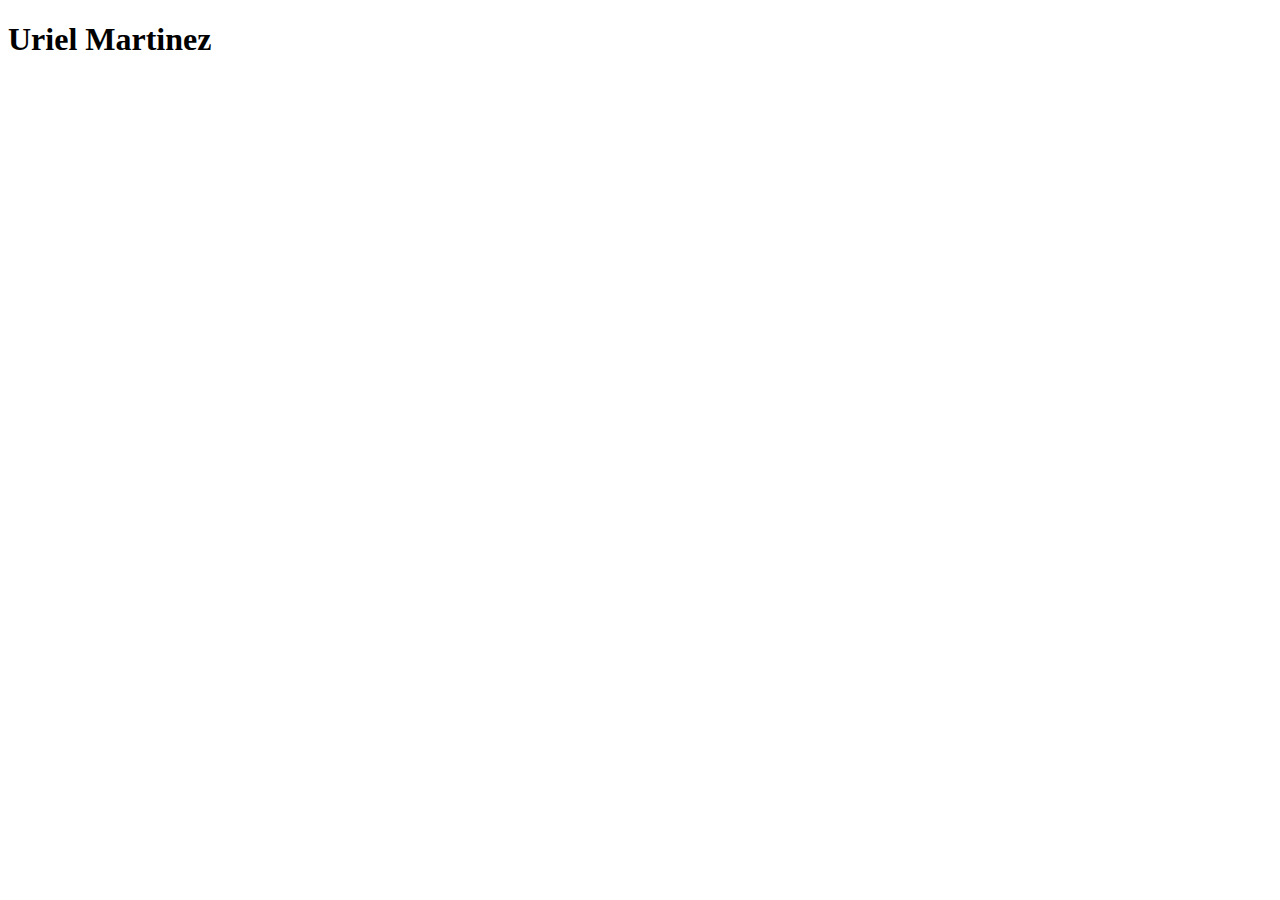
==== index.html @ 07ed86be "first commit build html personal website" ====
<!DOCTYPE html>
<html lang="en">
<head>
    <meta charset="UTF-8">
    <meta name="viewport" content="width=device-width, initial-scale=1.0">
    <title>My Personal Website</title>
</head>
<body>
    <h1>Uriel Martinez</h1>
</body>
</html>
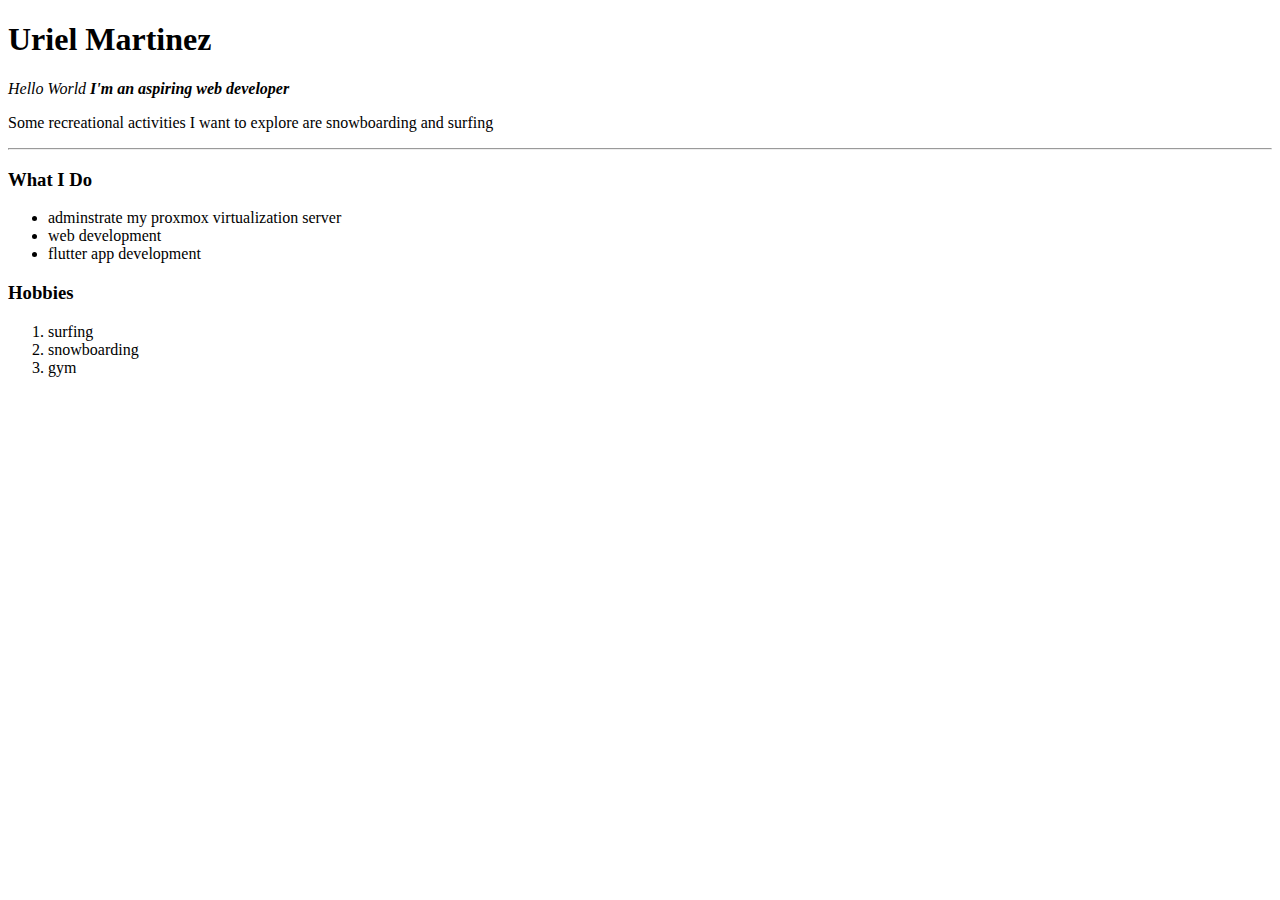
==== commit 909327ec: "exploring list" ====
--- a/index.html
+++ b/index.html
@@ -7,5 +7,27 @@
 </head>
 <body>
     <h1>Uriel Martinez</h1>
+
+    <p><em>Hello World <strong> I'm an aspiring web developer</strong></em></p>
+
+    <p>Some recreational activities I want to explore are snowboarding and surfing</p>
+    
+    <hr>
+    
+    <h3>What I Do</h3>
+        <ul>
+            <li>adminstrate my proxmox virtualization server</li>
+            <li>web development</li>
+            <li>flutter app development</li>
+        </ul>
+    
+    <h3>Hobbies</h3>
+        <ol>
+            <li>surfing</li>
+            <li>snowboarding</li>
+            <li>gym</li>
+        </ol>
+    
+
 </body>
 </html>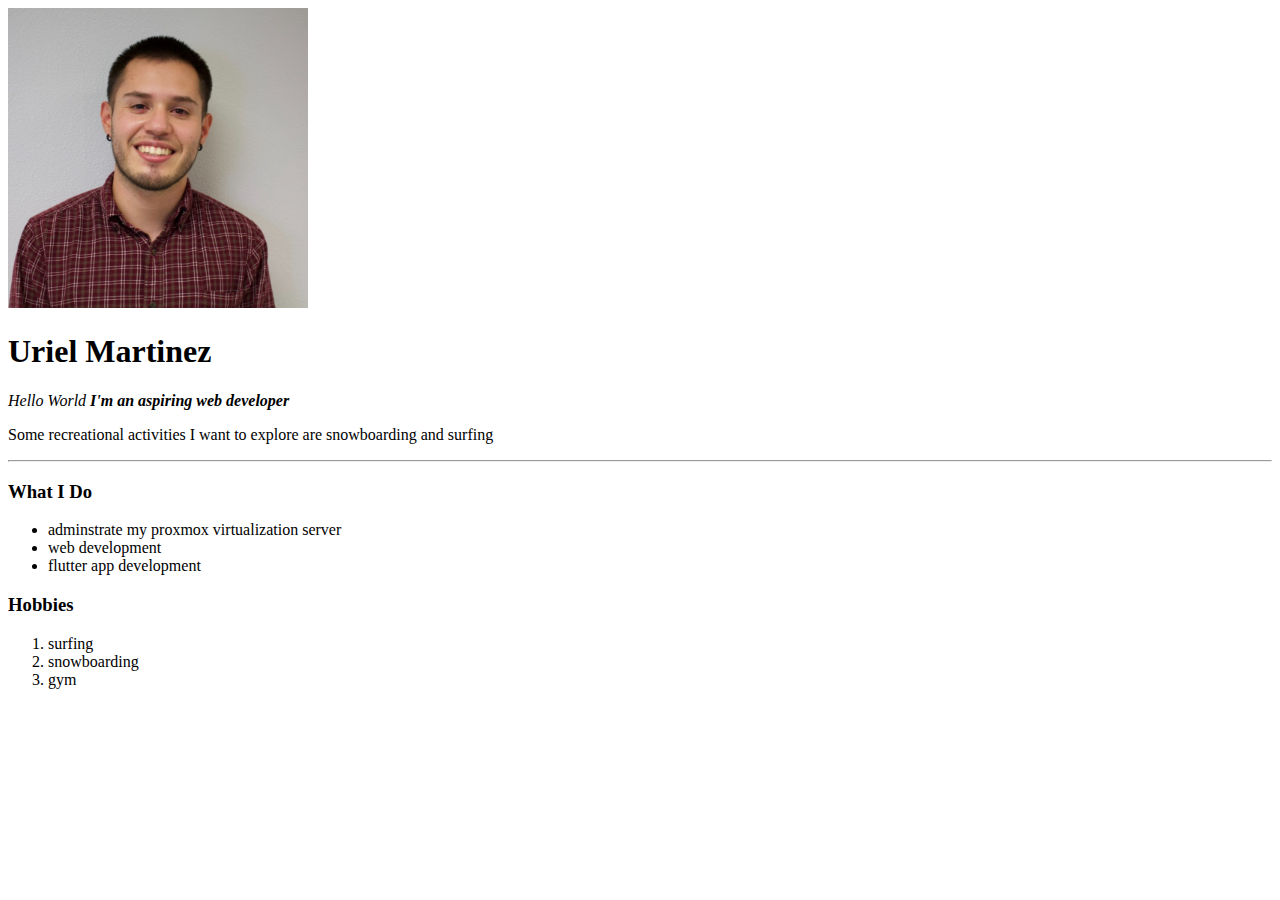
==== commit bd1c0b68: "add pfp" ====
--- a/index.html
+++ b/index.html
@@ -6,6 +6,7 @@
     <title>My Personal Website</title>
 </head>
 <body>
+    <img src="images/pfp.jpg" alt="profile picture" style="width:300px;height:300px;">
     <h1>Uriel Martinez</h1>
 
     <p><em>Hello World <strong> I'm an aspiring web developer</strong></em></p>
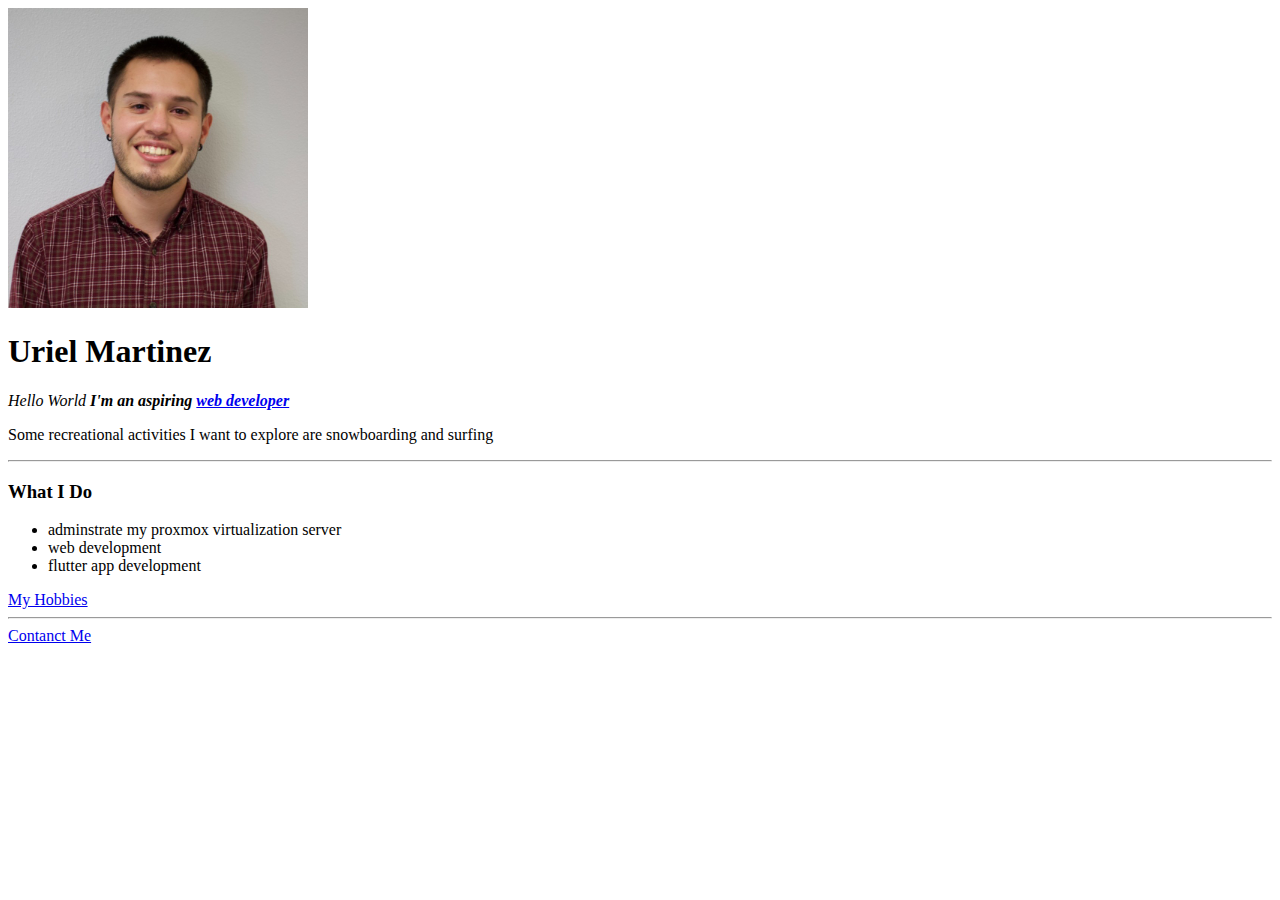
==== commit e872b5fc: "add hyperlinks" ====
--- a/index.html
+++ b/index.html
@@ -9,7 +9,7 @@
     <img src="images/pfp.jpg" alt="profile picture" style="width:300px;height:300px;">
     <h1>Uriel Martinez</h1>
 
-    <p><em>Hello World <strong> I'm an aspiring web developer</strong></em></p>
+    <p><em>Hello World <strong> I'm an aspiring <a href="https://github.com/umarz14"> web developer</a></strong></em></p>
 
     <p>Some recreational activities I want to explore are snowboarding and surfing</p>
     
@@ -22,13 +22,9 @@
             <li>flutter app development</li>
         </ul>
     
-    <h3>Hobbies</h3>
-        <ol>
-            <li>surfing</li>
-            <li>snowboarding</li>
-            <li>gym</li>
-        </ol>
-    
+    <a href="hobbies.html">My Hobbies</a>
+    <hr>
+    <a href="contanctme.html">Contanct Me</a>
 
 </body>
 </html>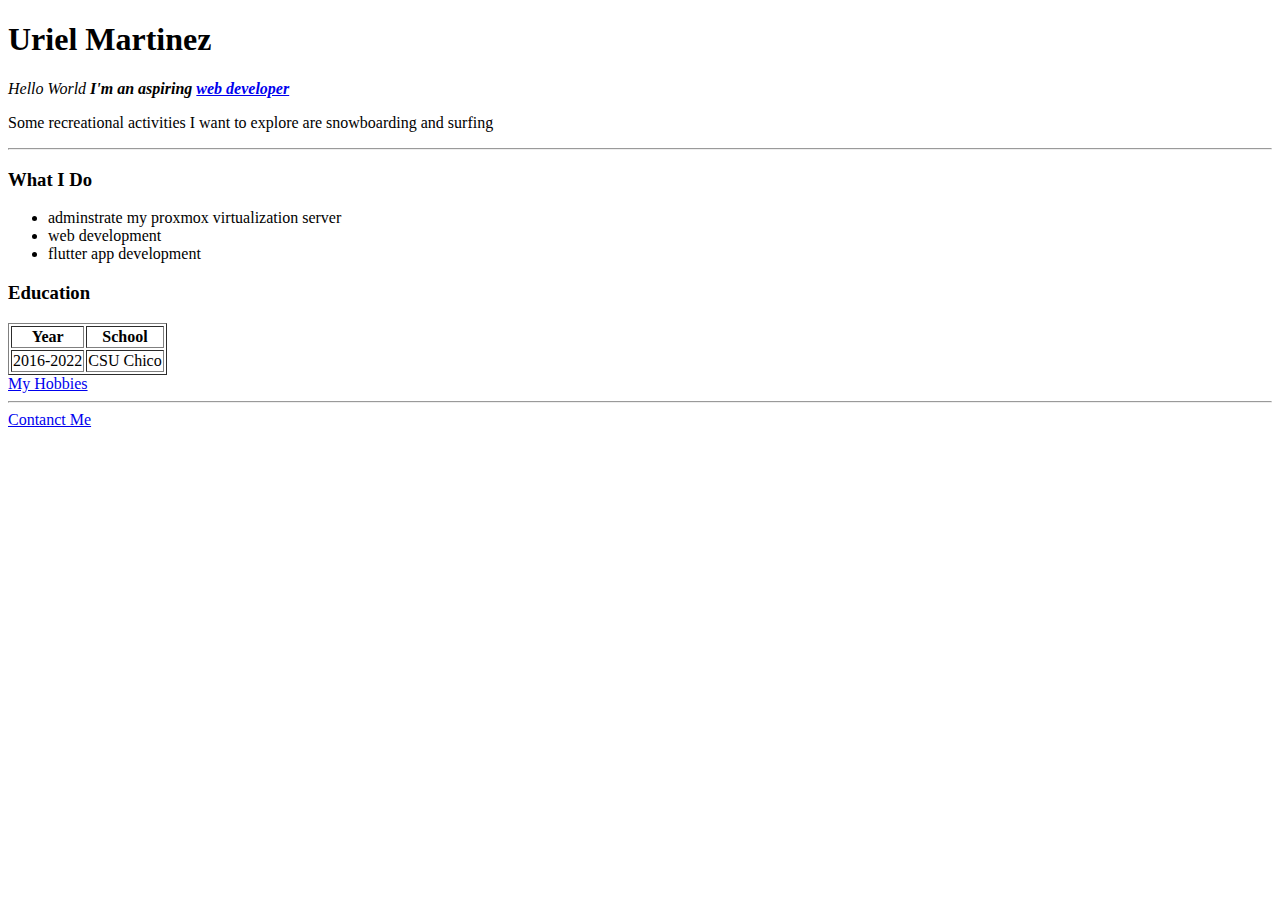
==== commit 32cb04c1: "HTML tables" ====
--- a/index.html
+++ b/index.html
@@ -6,7 +6,7 @@
     <title>My Personal Website</title>
 </head>
 <body>
-    <img src="images/pfp.jpg" alt="profile picture" style="width:300px;height:300px;">
+   <!-- <img src="images/pfp.jpg" alt="profile picture" style="width:300px;height:300px;"> --> 
     <h1>Uriel Martinez</h1>
 
     <p><em>Hello World <strong> I'm an aspiring <a href="https://github.com/umarz14"> web developer</a></strong></em></p>
@@ -22,6 +22,26 @@
             <li>flutter app development</li>
         </ul>
     
+    <h3> Education </h3>
+     <table border="1">
+        <thead>
+            <th>Year</th>
+            <th>School</th>
+        </thead>
+        <tbody>
+            <tr>
+                <td>2016-2022</td>
+                <td>CSU Chico</td>
+            </tr>
+        </tbody>
+        <!--
+        <tfoot>
+            <td>what does this look like</td>
+        </tfoot>
+        -->
+
+     </table>
+    
     <a href="hobbies.html">My Hobbies</a>
     <hr>
     <a href="contanctme.html">Contanct Me</a>
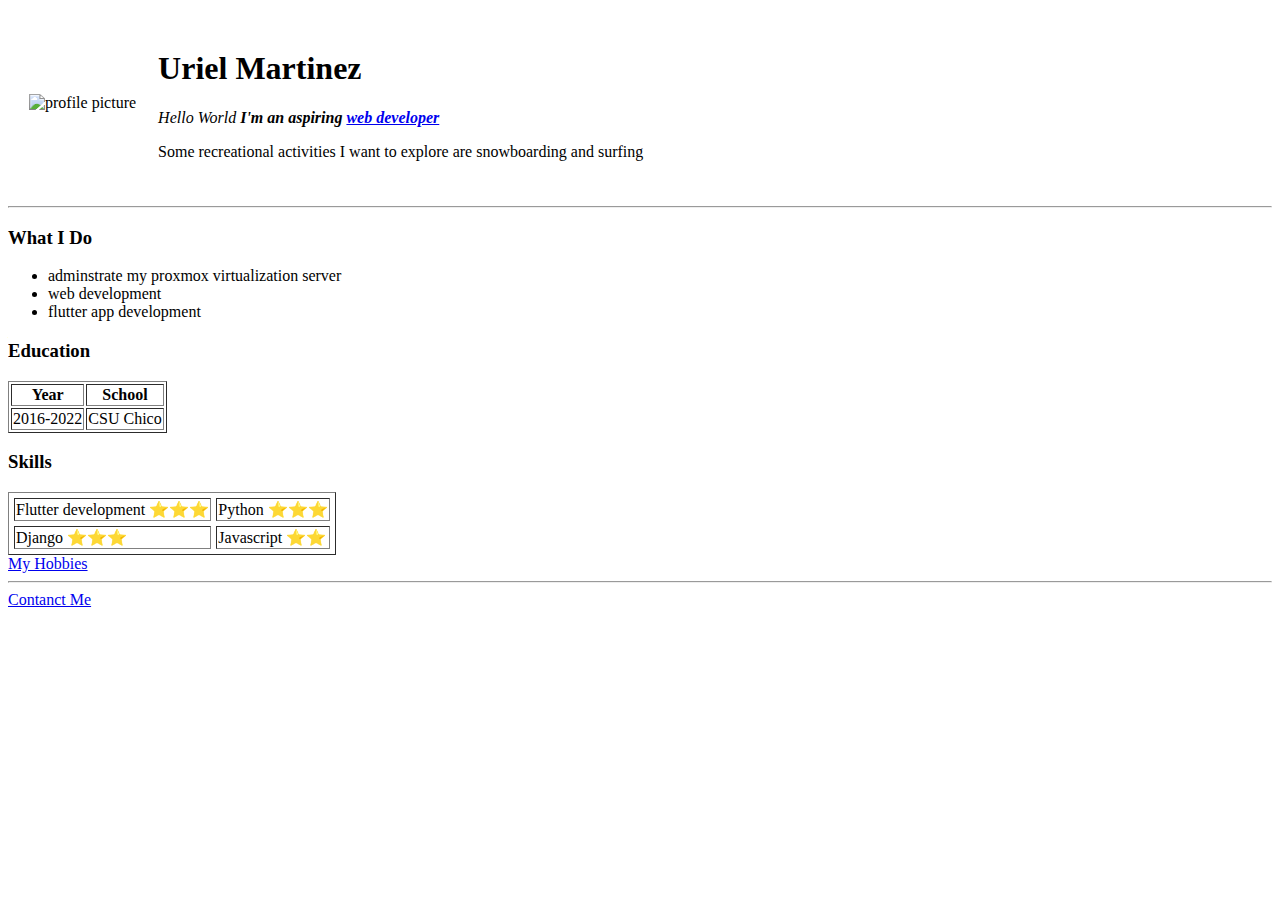
==== commit c2d9d749: "add skills" ====
--- a/index.html
+++ b/index.html
@@ -6,13 +6,18 @@
     <title>My Personal Website</title>
 </head>
 <body>
-   <!-- <img src="images/pfp.jpg" alt="profile picture" style="width:300px;height:300px;"> --> 
-    <h1>Uriel Martinez</h1>
-
-    <p><em>Hello World <strong> I'm an aspiring <a href="https://github.com/umarz14"> web developer</a></strong></em></p>
-
-    <p>Some recreational activities I want to explore are snowboarding and surfing</p>
     
+    <table cellspacing="20">
+        <tr>
+            <!-- <img src="images/pfp.jpg" alt="profile picture" style="width:300px;height:300px;"> --> 
+            <td><img src="https://media.giphy.com/media/XIqCQx02E1U9W/giphy.gif" alt="profile picture" style="width:250px;height:250px;"></td>
+            <td>
+                <h1>Uriel Martinez</h1>
+                <p><em>Hello World <strong> I'm an aspiring <a href="https://github.com/umarz14"> web developer</a></strong></em></p>
+                <p>Some recreational activities I want to explore are snowboarding and surfing</p>
+            </td>
+        </tr>
+    </table>
     <hr>
     
     <h3>What I Do</h3>
@@ -39,7 +44,25 @@
             <td>what does this look like</td>
         </tfoot>
         -->
+     </table>
 
+     <h3> Skills</h3>
+     <table border="1" cellspacing="5">
+        <tbody>
+            <tr>
+                <td>Flutter development ⭐⭐⭐</td>
+                <td> Python ⭐⭐⭐</td>
+            </tr>
+            <tr>
+                <td>Django ⭐⭐⭐</td>
+                <td>Javascript ⭐⭐</td>
+            </tr>
+        </tbody>
+        <!--
+        <tfoot>
+            <td>what does this look like</td>
+        </tfoot>
+        -->
      </table>
     
     <a href="hobbies.html">My Hobbies</a>
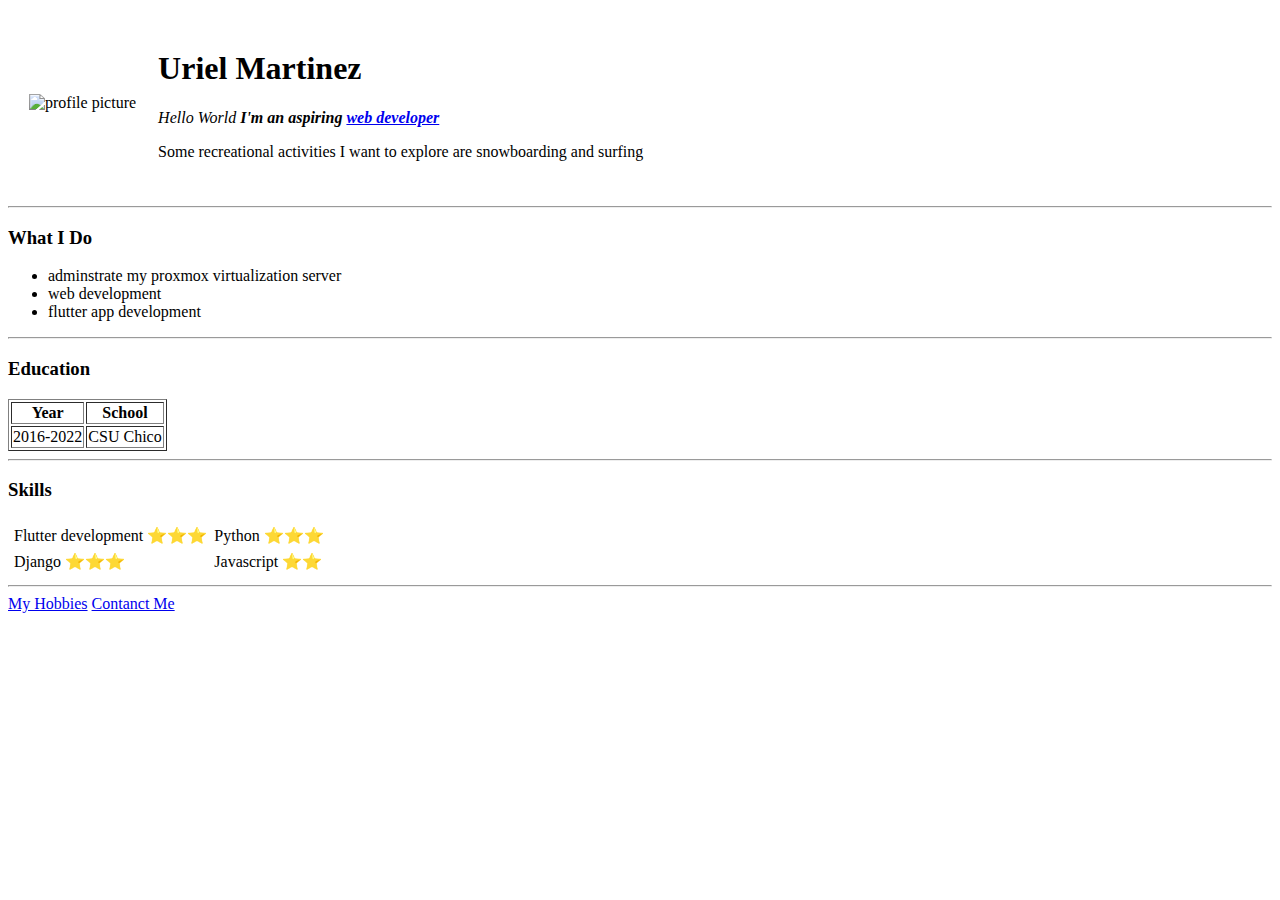
==== commit d03a5f34: "add form" ====
--- a/index.html
+++ b/index.html
@@ -26,7 +26,9 @@
             <li>web development</li>
             <li>flutter app development</li>
         </ul>
+    <hr>
     
+
     <h3> Education </h3>
      <table border="1">
         <thead>
@@ -45,9 +47,10 @@
         </tfoot>
         -->
      </table>
+     <hr>
 
      <h3> Skills</h3>
-     <table border="1" cellspacing="5">
+     <table cellspacing="5">
         <tbody>
             <tr>
                 <td>Flutter development ⭐⭐⭐</td>
@@ -64,9 +67,9 @@
         </tfoot>
         -->
      </table>
+     <hr>
     
     <a href="hobbies.html">My Hobbies</a>
-    <hr>
     <a href="contanctme.html">Contanct Me</a>
 
 </body>
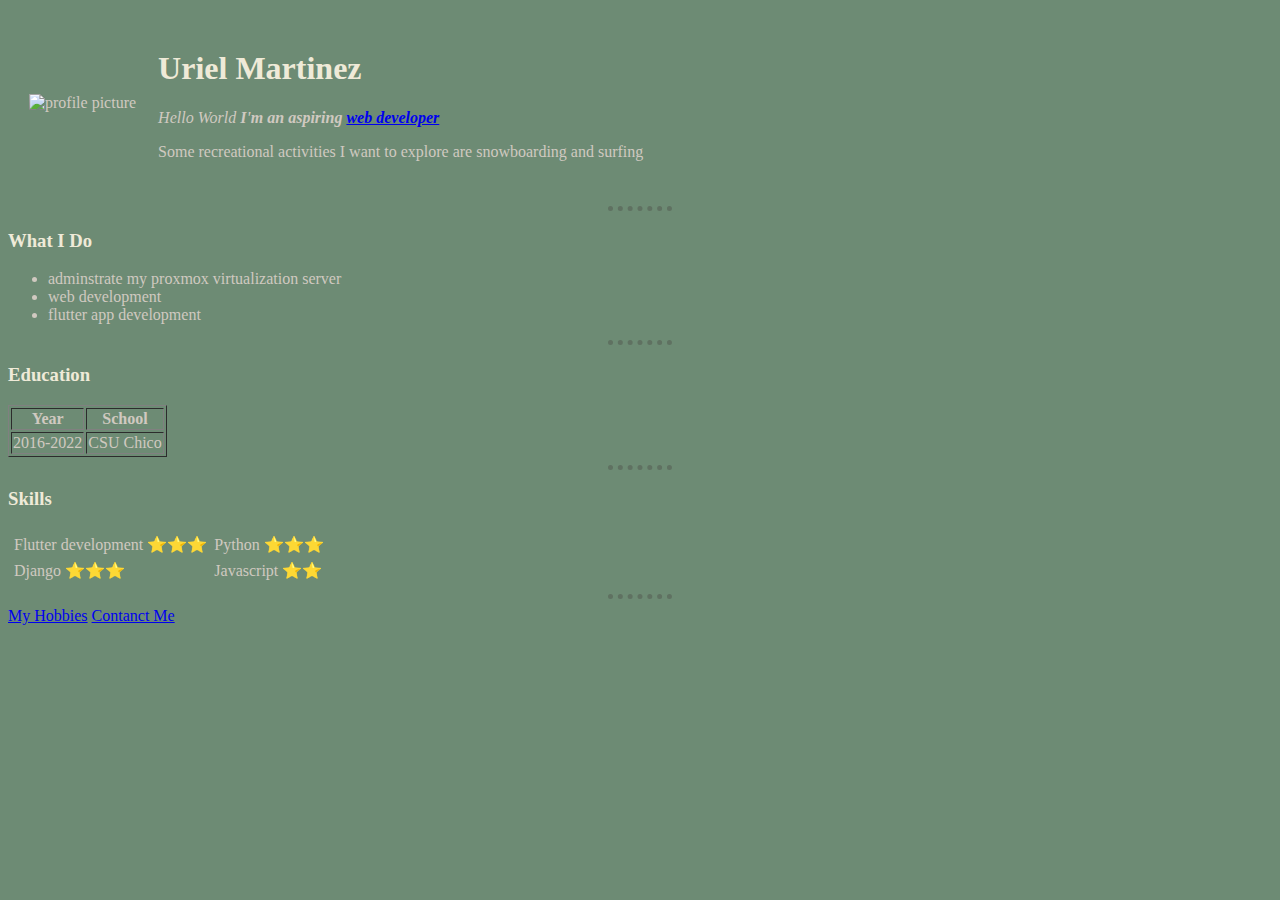
==== commit 433b0302: "add css style" ====
--- a/index.html
+++ b/index.html
@@ -4,6 +4,7 @@
     <meta charset="UTF-8">
     <meta name="viewport" content="width=device-width, initial-scale=1.0">
     <title>My Personal Website</title>
+    <link rel="stylesheet" href="css/style.css">
 </head>
 <body>
     
--- a/css/style.css
+++ b/css/style.css
@@ -0,0 +1,24 @@
+body {
+    background-color: #6D8B74;
+    color: #D0C9C0
+}
+
+hr {
+    border-style: none;
+    border-top-style: dotted;
+    border-color: #5F7161;
+    border-width: 5px;
+    width: 5%;
+}
+
+h1 {
+    color: #EFEAD8;
+}
+
+h2 {
+    color: #EFEAD8;
+}
+
+h3 { 
+    color: #EFEAD8;
+}